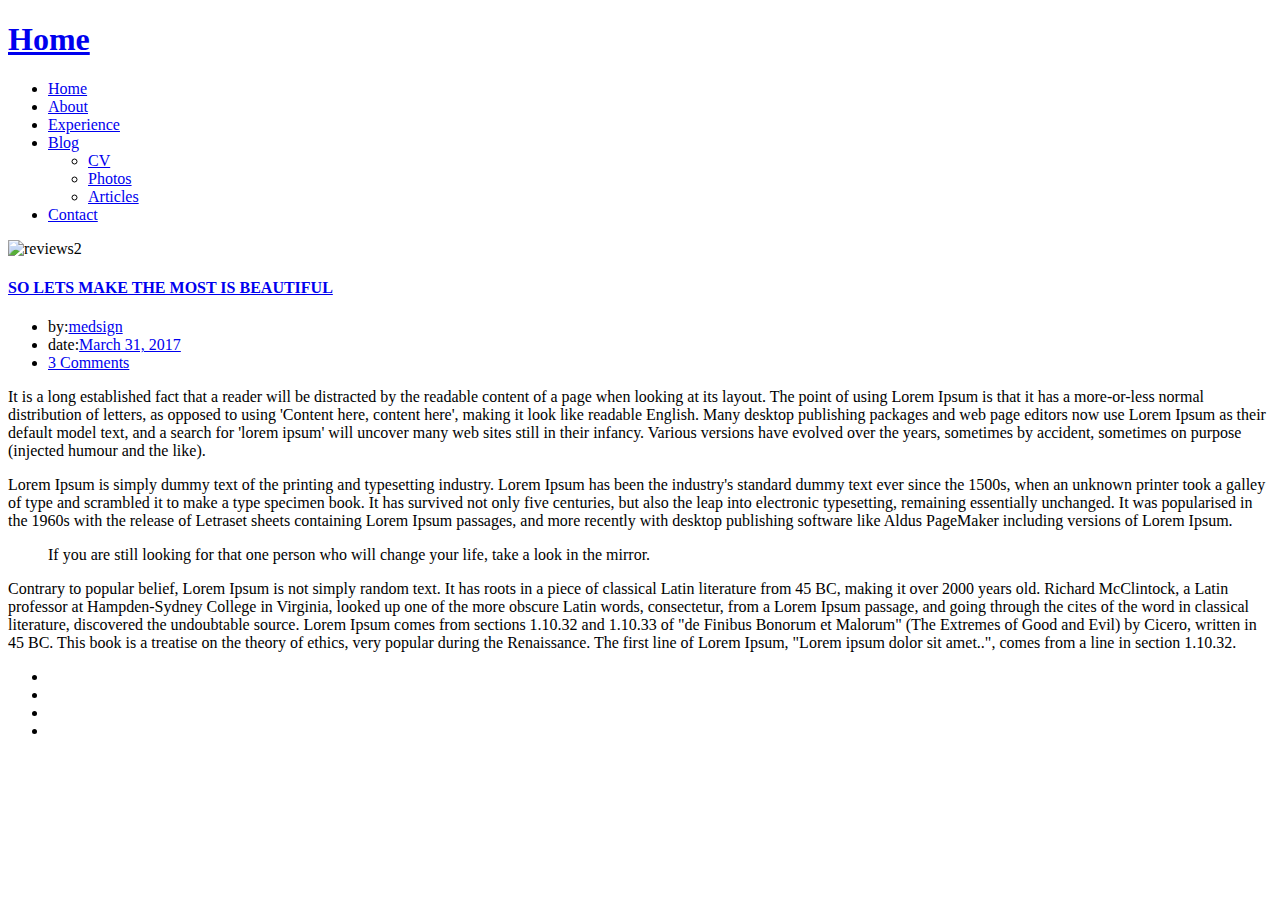
==== pages/blog-single.html @ 91c4fde6 "some text" ====
<!DOCTYPE html>
<html lang="en">

<head>
  <meta charset="utf-8">
  <meta content="width=device-width, initial-scale=1.0" name="viewport">

  <title> Personal Webste - Akbota </title>
  <meta content="" name="description">
  <meta content="" name="keywords">

  <!-- Favicons -->
  <link href="assets/img/favicon.png" rel="icon">
  <link href="assets/img/apple-touch-icon.png" rel="apple-touch-icon">

  <!--Fonts-->
  <link href="https://fonts.googleapis.com/css?family=Poppins:300,300i,400,400i,500,500i,600,600i,700,700i|Playfair+Display:400,400i,500,500i,600,600i,700,700i,900,900i" rel="stylesheet">

  <!-- Vendor CSS Files -->
  <link href="assets/vendor/bootstrap/css/bootstrap.css" rel="stylesheet">
  <link href="assets/vendor/bootstrap-icons/bootstrap-icons.css" rel="stylesheet">
  <link href="assets/vendor/boxicons/css/boxicons.css" rel="stylesheet">
  <link href="assets/vendor/glightbox/css/glightbox.css" rel="stylesheet">
  <link href="assets/vendor/swiper/swiper-bundle.min.css" rel="stylesheet">

  <!-- Template Main CSS File -->
  <link href="style.css" rel="stylesheet">

</head>

<body>

  <!-- ======= Header ======= -->
  <header id="header" class="fixed-top ">
    <div class="container d-flex align-items-center justify-content-between">
      <h1 class="logo"><a href="index.html">Home</a></h1>
      <nav id="navbar" class="navbar">
        <ul>
          <li><a class="nav-link scrollto active" href="#homehome">Home</a></li>
          <li><a class="nav-link scrollto" href="#about">About</a></li>
          <li><a class="nav-link  scrollto" href="#services">Experience</a></li>
          <li class="dropdown"><a href="#"><span>Blog</span> <i class="bi bi-chevron-down"></i></a>
            <ul>
              <li><a href="blog-single.html">CV</a></li>
              <li><a href="blog-single.html">Photos</a></li>
              <li><a href="blog-single.html">Articles</a></li>
            </ul>
          </li>
          <li><a class="nav-link scrollto" href="#contact">Contact</a></li>
        </ul>
        <i class="bi bi-list mobile-nav-toggle"></i>
      </nav>
    </div>
  </header>

  <main id="main">

    <!-- ======= Blog Single ======= -->
    <div class="main-content paddsection">
      <div class="container">
        <div class="row justify-content-center">
          <div class="col-md-8 col-md-offset-2">
            <div class="row">
              <div class="container-main single-main">
                <div class="col-md-12">
                  <div class="block-main mb-30">
                    <img src="assets/img/blog-post-big.jpg" class="img-responsive" alt="reviews2">
                    <div class="content-main single-post padDiv">
                      <div class="journal-txt">
                        <h4><a href="#">SO LETS MAKE THE MOST IS BEAUTIFUL</a></h4>
                      </div>
                      <div class="post-meta">
                        <ul class="list-unstyled mb-0">
                          <li class="author">by:<a href="#">medsign</a></li>
                          <li class="date">date:<a href="#">March 31, 2017</a></li>
                          <li class="commont"><i class="ion-ios-heart-outline"></i><a href="#">3 Comments</a></li>
                        </ul>
                      </div>
                      <p class="mb-30">It is a long established fact that a reader will be distracted by the readable content of a page when looking at its layout. The point of using Lorem Ipsum is that it has a more-or-less normal distribution of letters, as opposed to
                        using 'Content here, content here', making it look like readable English. Many desktop publishing packages and web page editors now use Lorem Ipsum as their default model text, and a search for 'lorem ipsum' will uncover many web
                        sites still in their infancy. Various versions have evolved over the years, sometimes by accident, sometimes on purpose (injected humour and the like).</p>
                      <p class="mb-30">Lorem Ipsum is simply dummy text of the printing and typesetting industry. Lorem Ipsum has been the industry's standard dummy text ever since the 1500s, when an unknown printer took a galley of type and scrambled it to make a type
                        specimen book. It has survived not only five centuries, but also the leap into electronic typesetting, remaining essentially unchanged. It was popularised in the 1960s with the release of Letraset sheets containing Lorem Ipsum passages,
                        and more recently with desktop publishing software like Aldus PageMaker including versions of Lorem Ipsum.</p>
                      <blockquote>If you are still looking for that one person who will change your life, take a look in the mirror.</blockquote>
                      <p class="mb-30">Contrary to popular belief, Lorem Ipsum is not simply random text. It has roots in a piece of classical Latin literature from 45 BC, making it over 2000 years old. Richard McClintock, a Latin professor at Hampden-Sydney College in
                        Virginia, looked up one of the more obscure Latin words, consectetur, from a Lorem Ipsum passage, and going through the cites of the word in classical literature, discovered the undoubtable source. Lorem Ipsum comes from sections
                        1.10.32 and 1.10.33 of "de Finibus Bonorum et Malorum" (The Extremes of Good and Evil) by Cicero, written in 45 BC. This book is a treatise on the theory of ethics, very popular during the Renaissance. The first line of Lorem Ipsum,
                        "Lorem ipsum dolor sit amet..", comes from a line in section 1.10.32.</p>
                    </div>
                  </div>
                </div>
              </div>
            </div>
          </div>
        </div>
      </div>
    </div>

  </main>

  <div id="footer" class="text-center">
    <div class="container">
      <div class="socials-media text-center">

        <ul class="list-unstyled">
          <li><a href="#"><i class="bi bi-facebook"></i></a></li>
          <li><a href="#"><i class="bi bi-twitter"></i></a></li>
          <li><a href="https://www.instagram.com/akbota.khan/"><i class="bi bi-instagram"></i></a></li>
          <li><a href="https://www.linkedin.com/in/akbotaomirkhanova/"><i class="bi bi-linkedin"></i></a></li>
        </ul>

  </div>

  <a href="#" class="back-to-top d-flex align-items-center justify-content-center"><i class="bi bi-arrow-up-short"></i></a>

  <!-- Vendor JS Files -->
  <script src="assets/vendor/swiper/swiper-bundle.min.js"></script>
  <script src="assets/vendor/typed.js/typed.min.js"></script>
  <script src="assets/vendor/php-email-form/validate.js"></script>

  <!-- Template Main JS File -->
  <script src="main.js"></script>

</body>

</html>
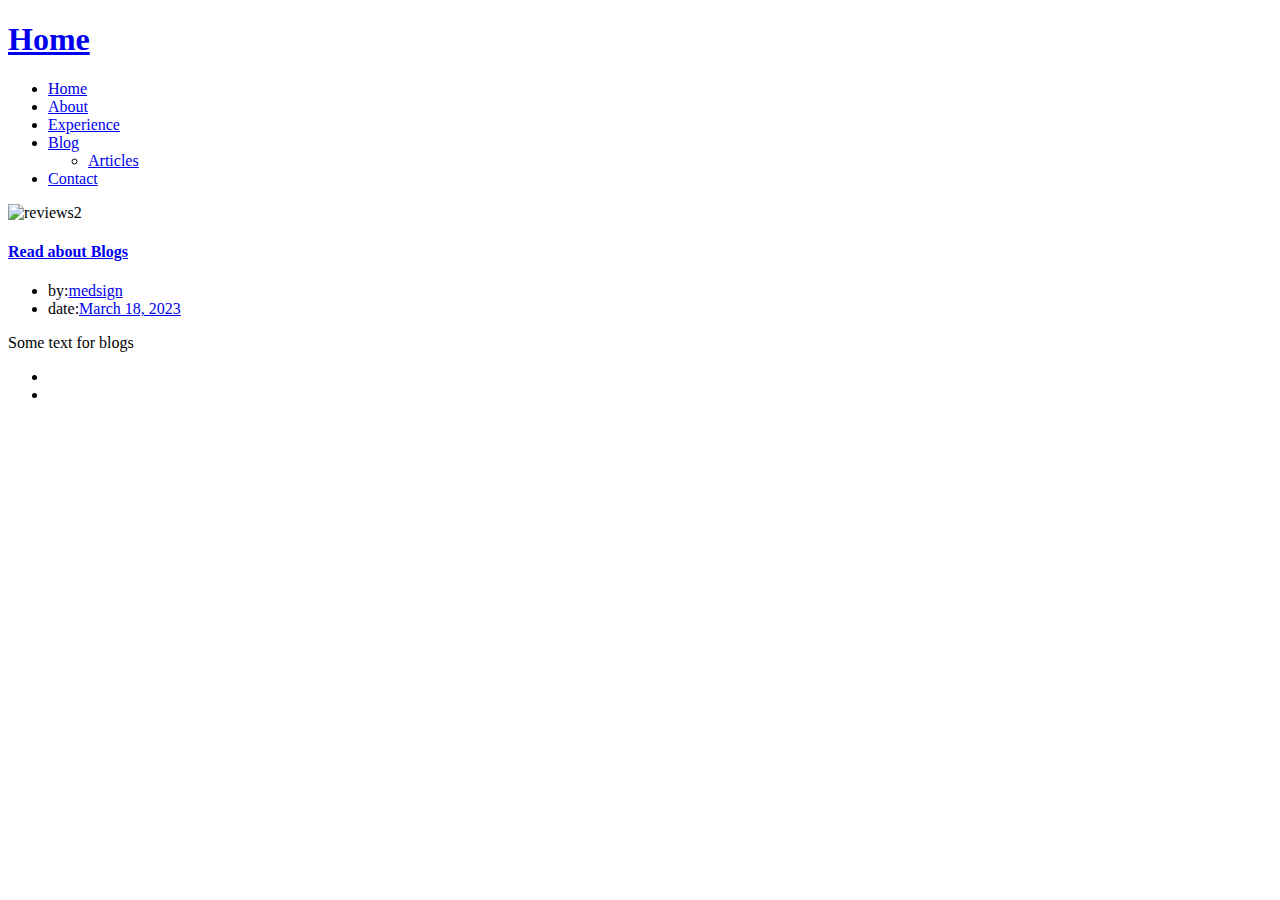
==== commit 339e0466: "mod" ====
--- a/pages/blog-single.html
+++ b/pages/blog-single.html
@@ -5,26 +5,20 @@
   <meta charset="utf-8">
   <meta content="width=device-width, initial-scale=1.0" name="viewport">
 
-  <title> Personal Webste - Akbota </title>
+  <title> Personal Webste - Bauyrzhan Zhakanov </title>
   <meta content="" name="description">
   <meta content="" name="keywords">
-
-  <!-- Favicons -->
-  <link href="assets/img/favicon.png" rel="icon">
-  <link href="assets/img/apple-touch-icon.png" rel="apple-touch-icon">
-
-  <!--Fonts-->
   <link href="https://fonts.googleapis.com/css?family=Poppins:300,300i,400,400i,500,500i,600,600i,700,700i|Playfair+Display:400,400i,500,500i,600,600i,700,700i,900,900i" rel="stylesheet">
 
-  <!-- Vendor CSS Files -->
+  <!-- Addiitonal CSS Files -->
   <link href="assets/vendor/bootstrap/css/bootstrap.css" rel="stylesheet">
   <link href="assets/vendor/bootstrap-icons/bootstrap-icons.css" rel="stylesheet">
   <link href="assets/vendor/boxicons/css/boxicons.css" rel="stylesheet">
   <link href="assets/vendor/glightbox/css/glightbox.css" rel="stylesheet">
   <link href="assets/vendor/swiper/swiper-bundle.min.css" rel="stylesheet">
 
-  <!-- Template Main CSS File -->
-  <link href="style.css" rel="stylesheet">
+  <!-- Main CSS File -->
+  <link href="assets/css/style.css" rel="stylesheet">
 
 </head>
 
@@ -41,8 +35,6 @@
           <li><a class="nav-link  scrollto" href="#services">Experience</a></li>
           <li class="dropdown"><a href="#"><span>Blog</span> <i class="bi bi-chevron-down"></i></a>
             <ul>
-              <li><a href="blog-single.html">CV</a></li>
-              <li><a href="blog-single.html">Photos</a></li>
               <li><a href="blog-single.html">Articles</a></li>
             </ul>
           </li>
@@ -67,26 +59,15 @@
                     <img src="assets/img/blog-post-big.jpg" class="img-responsive" alt="reviews2">
                     <div class="content-main single-post padDiv">
                       <div class="journal-txt">
-                        <h4><a href="#">SO LETS MAKE THE MOST IS BEAUTIFUL</a></h4>
+                        <h4><a href="#">Read about Blogs</a></h4>
                       </div>
                       <div class="post-meta">
                         <ul class="list-unstyled mb-0">
                           <li class="author">by:<a href="#">medsign</a></li>
-                          <li class="date">date:<a href="#">March 31, 2017</a></li>
-                          <li class="commont"><i class="ion-ios-heart-outline"></i><a href="#">3 Comments</a></li>
+                          <li class="date">date:<a href="#">March 18, 2023</a></li>
                         </ul>
                       </div>
-                      <p class="mb-30">It is a long established fact that a reader will be distracted by the readable content of a page when looking at its layout. The point of using Lorem Ipsum is that it has a more-or-less normal distribution of letters, as opposed to
-                        using 'Content here, content here', making it look like readable English. Many desktop publishing packages and web page editors now use Lorem Ipsum as their default model text, and a search for 'lorem ipsum' will uncover many web
-                        sites still in their infancy. Various versions have evolved over the years, sometimes by accident, sometimes on purpose (injected humour and the like).</p>
-                      <p class="mb-30">Lorem Ipsum is simply dummy text of the printing and typesetting industry. Lorem Ipsum has been the industry's standard dummy text ever since the 1500s, when an unknown printer took a galley of type and scrambled it to make a type
-                        specimen book. It has survived not only five centuries, but also the leap into electronic typesetting, remaining essentially unchanged. It was popularised in the 1960s with the release of Letraset sheets containing Lorem Ipsum passages,
-                        and more recently with desktop publishing software like Aldus PageMaker including versions of Lorem Ipsum.</p>
-                      <blockquote>If you are still looking for that one person who will change your life, take a look in the mirror.</blockquote>
-                      <p class="mb-30">Contrary to popular belief, Lorem Ipsum is not simply random text. It has roots in a piece of classical Latin literature from 45 BC, making it over 2000 years old. Richard McClintock, a Latin professor at Hampden-Sydney College in
-                        Virginia, looked up one of the more obscure Latin words, consectetur, from a Lorem Ipsum passage, and going through the cites of the word in classical literature, discovered the undoubtable source. Lorem Ipsum comes from sections
-                        1.10.32 and 1.10.33 of "de Finibus Bonorum et Malorum" (The Extremes of Good and Evil) by Cicero, written in 45 BC. This book is a treatise on the theory of ethics, very popular during the Renaissance. The first line of Lorem Ipsum,
-                        "Lorem ipsum dolor sit amet..", comes from a line in section 1.10.32.</p>
+                      <p class="mb-30">Some text for blogs</p>
                     </div>
                   </div>
                 </div>
@@ -104,23 +85,23 @@
       <div class="socials-media text-center">
 
         <ul class="list-unstyled">
-          <li><a href="#"><i class="bi bi-facebook"></i></a></li>
-          <li><a href="#"><i class="bi bi-twitter"></i></a></li>
-          <li><a href="https://www.instagram.com/akbota.khan/"><i class="bi bi-instagram"></i></a></li>
-          <li><a href="https://www.linkedin.com/in/akbotaomirkhanova/"><i class="bi bi-linkedin"></i></a></li>
+          <!-- <li><a href="#"><i class="bi bi-facebook"></i></a></li>
+          <li><a href="#"><i class="bi bi-twitter"></i></a></li> -->
+          <li><a href="https://www.instagram.com/bzwayne/"><i class="bi bi-instagram"></i></a></li>
+          <li><a href="https://www.linkedin.com/in/bauyrzhan-zhakanov/"><i class="bi bi-linkedin"></i></a></li>
         </ul>
 
   </div>
 
   <a href="#" class="back-to-top d-flex align-items-center justify-content-center"><i class="bi bi-arrow-up-short"></i></a>
 
-  <!-- Vendor JS Files -->
+  <!-- Addiitonal JS Files -->
   <script src="assets/vendor/swiper/swiper-bundle.min.js"></script>
   <script src="assets/vendor/typed.js/typed.min.js"></script>
   <script src="assets/vendor/php-email-form/validate.js"></script>
 
-  <!-- Template Main JS File -->
-  <script src="main.js"></script>
+  <!-- Main JS File -->
+  <script src="assets/js/main.js"></script>
 
 </body>
 
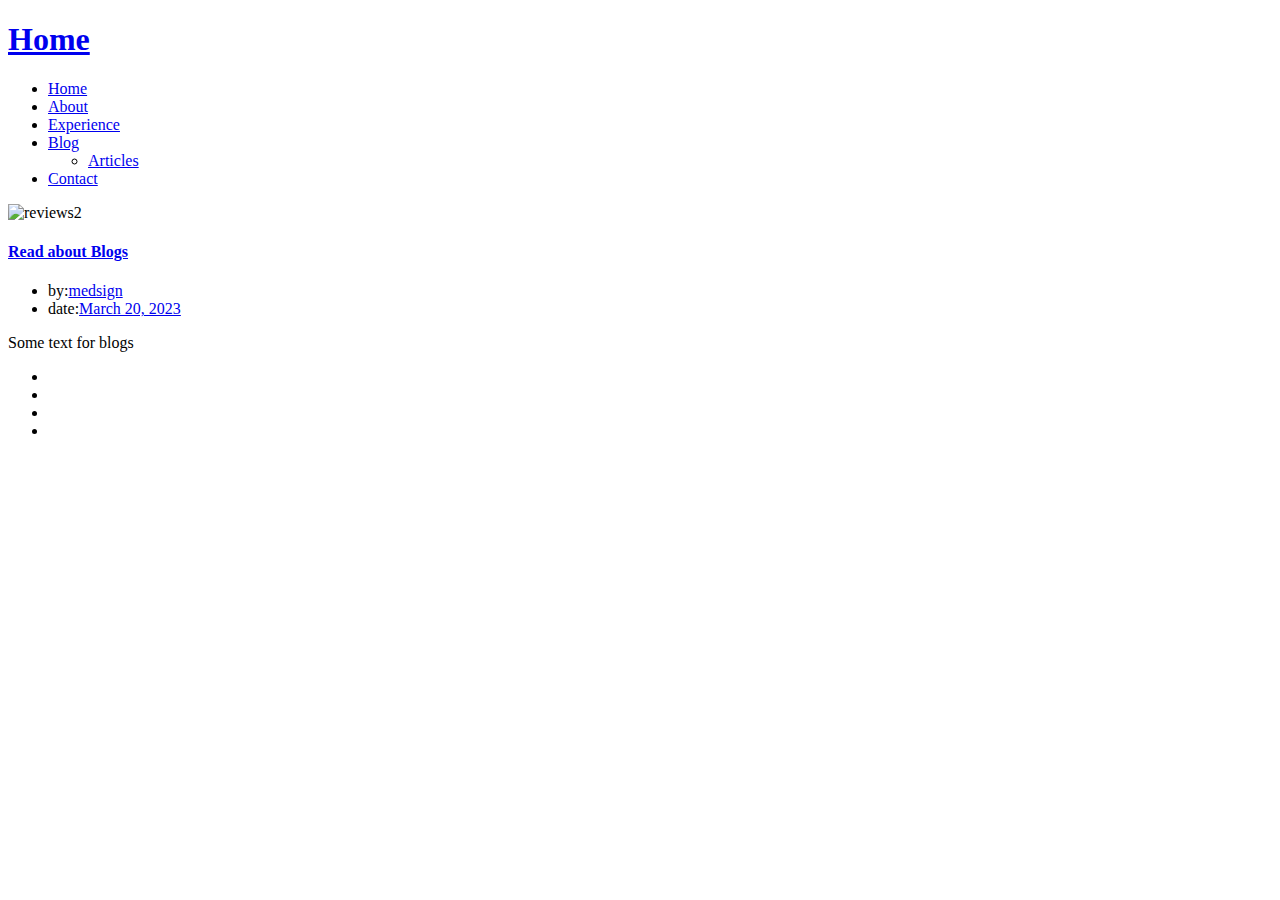
==== commit cb13e15b: "cv" ====
--- a/pages/blog-single.html
+++ b/pages/blog-single.html
@@ -64,7 +64,7 @@
                       <div class="post-meta">
                         <ul class="list-unstyled mb-0">
                           <li class="author">by:<a href="#">medsign</a></li>
-                          <li class="date">date:<a href="#">March 18, 2023</a></li>
+                          <li class="date">date:<a href="#">March 20, 2023</a></li>
                         </ul>
                       </div>
                       <p class="mb-30">Some text for blogs</p>
@@ -85,8 +85,8 @@
       <div class="socials-media text-center">
 
         <ul class="list-unstyled">
-          <!-- <li><a href="#"><i class="bi bi-facebook"></i></a></li>
-          <li><a href="#"><i class="bi bi-twitter"></i></a></li> -->
+          <li><a href="https://github.com/bzwayne/"><i class="bi bi-github"></i></a></li>
+          <li><a href="https://t.me/bzwayne/"><i class="bi bi-telegram"></i></a></li>
           <li><a href="https://www.instagram.com/bzwayne/"><i class="bi bi-instagram"></i></a></li>
           <li><a href="https://www.linkedin.com/in/bauyrzhan-zhakanov/"><i class="bi bi-linkedin"></i></a></li>
         </ul>
